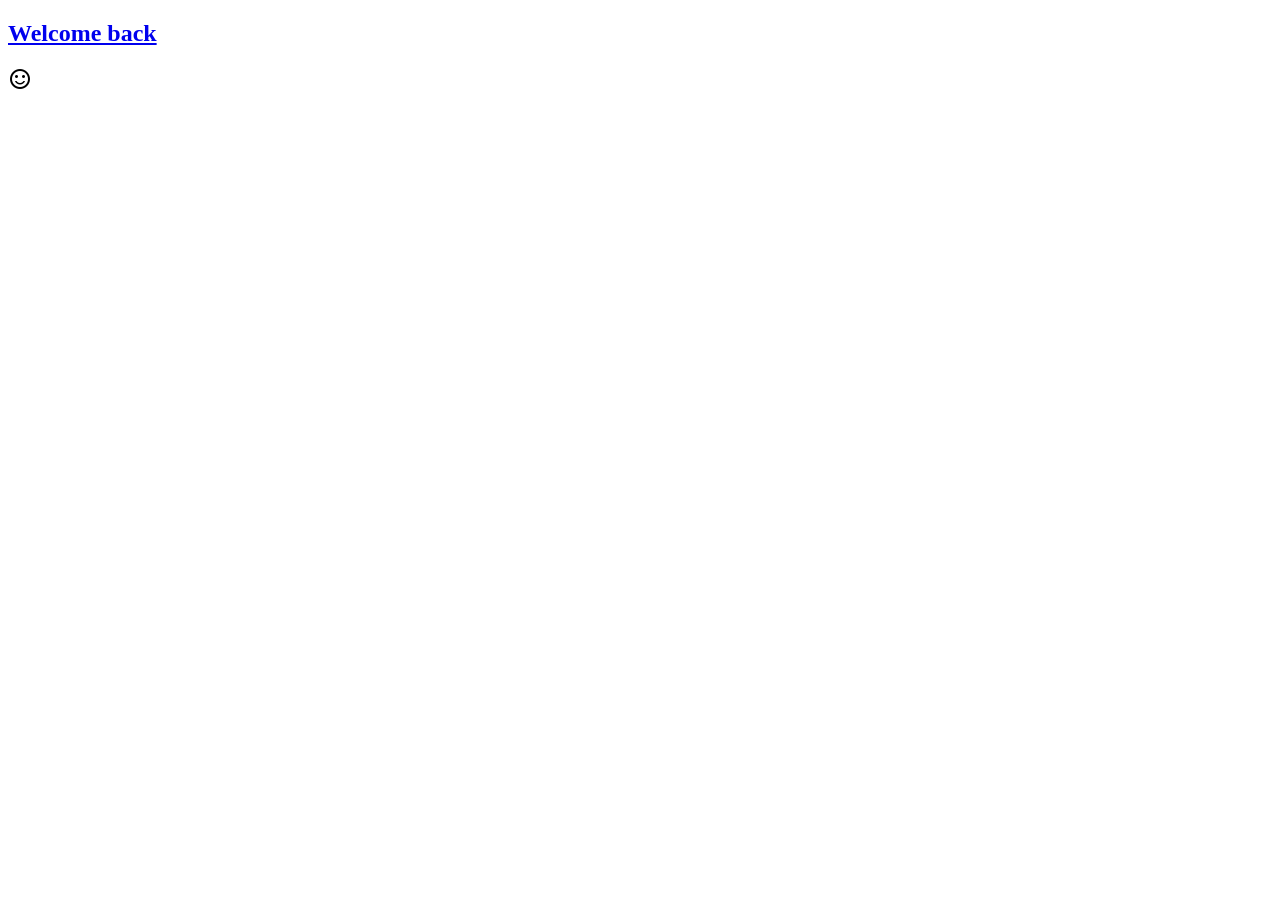
==== index.html @ d4811206 "Add files via upload" ====
<!DOCTYPE html>
<html lang="en">
<head>
    <meta charset="UTF-8">
    <meta name="viewport" content="width=device-width, initial-scale=1.0">
    <title>Made by Tim</title>
    <link rel="stylesheet" href="styles/style.css">
    <link rel="stylesheet"
    href="https://fonts.googleapis.com/css2?family=Material+Symbols+Outlined" />
</head>
<body>
    <header class="header__container">
        <section class="inner__elems centered">
            <h1>
                <a href="../day15maket/pages/gym.html">Welcome back</a>
            </h1>
            <span class="material-symbols-outlined grey">sentiment_satisfied</span>
        </section>
    </header>
    <main class="main__container">

    </main>
    <footer class="footer__container">
        
    </footer>
</body>
</html>
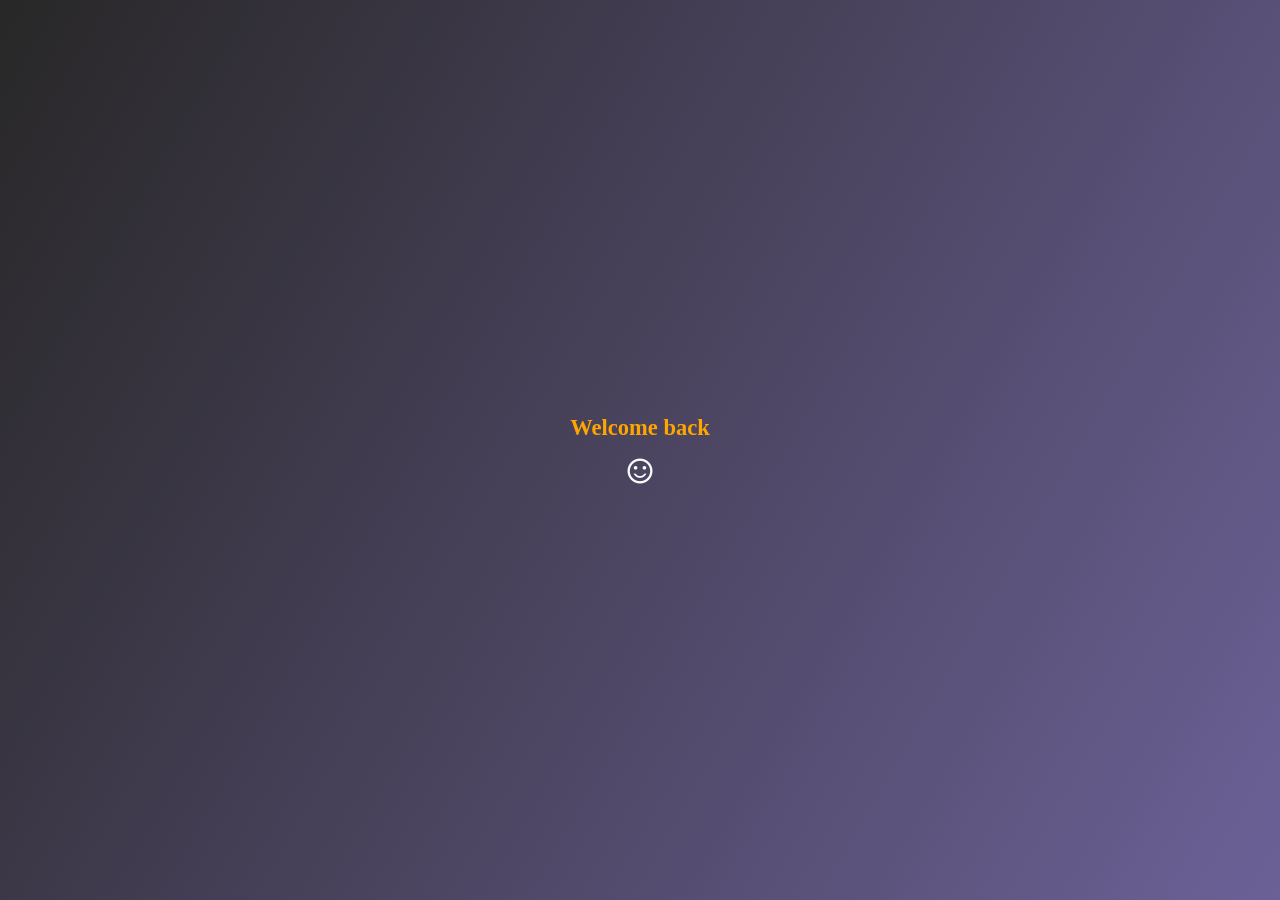
==== commit 9b9819c2: "Update index.html" ====
--- a/index.html
+++ b/index.html
@@ -4,7 +4,7 @@
     <meta charset="UTF-8">
     <meta name="viewport" content="width=device-width, initial-scale=1.0">
     <title>Made by Tim</title>
-    <link rel="stylesheet" href="styles/style.css">
+    <link rel="stylesheet" href="style.css">
     <link rel="stylesheet"
     href="https://fonts.googleapis.com/css2?family=Material+Symbols+Outlined" />
 </head>
@@ -12,7 +12,7 @@
     <header class="header__container">
         <section class="inner__elems centered">
             <h1>
-                <a href="../day15maket/pages/gym.html">Welcome back</a>
+                <a href="gym.html">Welcome back</a>
             </h1>
             <span class="material-symbols-outlined grey">sentiment_satisfied</span>
         </section>
@@ -24,4 +24,5 @@
         
     </footer>
 </body>
-</html>+
+</html>
--- a/style.css
+++ b/style.css
@@ -0,0 +1,47 @@
+*,
+*::before,
+*::after{
+    margin: 0;
+    padding: 0;
+    box-sizing: border-box;
+    list-style: none;
+}
+:root{
+    font-size: 15px;
+    --black: #000;
+    --white: #fff;
+    --min-padding: 5px;
+}
+body{
+    width: 100%;
+    height: 100%;
+    background: linear-gradient(120deg, #282727 0%, #6c6197 100%);
+}
+.blue{
+    color: rgb(124, 124, 253);
+}
+.inner__elems{
+    height: 100vh;
+    gap: 1rem;
+}
+.inner__elems h1 a{
+    color: orange;
+    text-decoration: none;
+}
+.inner__elems span{
+    font-size: 30px;
+    color: rgb(246, 250, 249);
+}
+.centered{
+    display: flex;
+    flex-direction: column;
+    justify-content: center;
+    align-items: center;
+}
+
+
+a{
+    list-style: none;
+    text-decoration: none;
+    color: inherit;
+}
